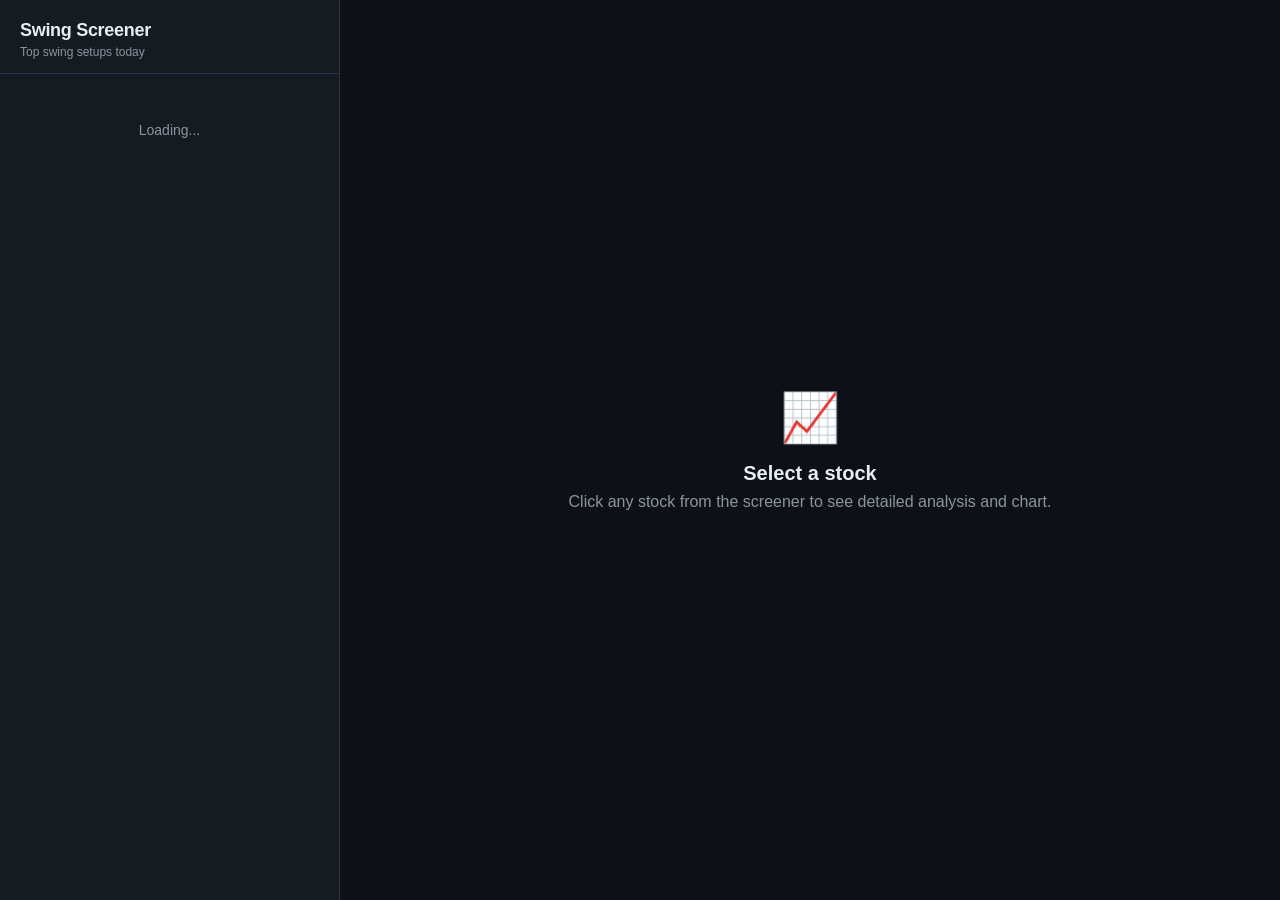
==== templates/index.html @ 5528f88a "Add swing screener web app with show details feature Implements a full swing screener interface with" ====
<!DOCTYPE html>
<html lang="en">
<head>
  <meta charset="UTF-8">
  <meta name="viewport" content="width=device-width, initial-scale=1.0">
  <title>Swing Screener</title>
  <link rel="stylesheet" href="/static/style.css">
</head>
<body>
  <div class="app">
    <!-- Sidebar: screener list -->
    <div class="sidebar">
      <div class="sidebar-header">
        <h1>Swing Screener</h1>
        <p class="subtitle">Top swing setups today</p>
      </div>
      <div id="screener-list" class="stock-list">
        <div class="loading">Loading...</div>
      </div>
    </div>

    <!-- Main panel: stock details -->
    <div class="main-panel" id="main-panel">
      <div class="empty-state">
        <div class="empty-icon">📈</div>
        <h2>Select a stock</h2>
        <p>Click any stock from the screener to see detailed analysis and chart.</p>
      </div>
    </div>
  </div>

  <script src="/static/app.js"></script>
</body>
</html>
---- static/style.css ----
*, *::before, *::after { box-sizing: border-box; margin: 0; padding: 0; }

:root {
  --bg: #0d1117;
  --surface: #161b22;
  --surface2: #1c2230;
  --border: #2a3347;
  --accent: #58a6ff;
  --green: #3fb950;
  --red: #f85149;
  --text: #e6edf3;
  --muted: #8b949e;
  --radius: 10px;
}

body {
  font-family: -apple-system, BlinkMacSystemFont, "Segoe UI", sans-serif;
  background: var(--bg);
  color: var(--text);
  height: 100vh;
  overflow: hidden;
}

.app {
  display: flex;
  height: 100vh;
}

/* ── Sidebar ── */
.sidebar {
  width: 340px;
  min-width: 340px;
  border-right: 1px solid var(--border);
  display: flex;
  flex-direction: column;
  background: var(--surface);
  overflow: hidden;
}

.sidebar-header {
  padding: 20px 20px 14px;
  border-bottom: 1px solid var(--border);
}

.sidebar-header h1 {
  font-size: 18px;
  font-weight: 700;
  letter-spacing: -0.3px;
}

.sidebar-header .subtitle {
  font-size: 12px;
  color: var(--muted);
  margin-top: 4px;
}

.stock-list {
  flex: 1;
  overflow-y: auto;
  padding: 8px;
}

.stock-card {
  padding: 14px;
  border-radius: var(--radius);
  cursor: pointer;
  transition: background 0.15s;
  border: 1px solid transparent;
  margin-bottom: 4px;
}

.stock-card:hover {
  background: var(--surface2);
  border-color: var(--border);
}

.stock-card.active {
  background: var(--surface2);
  border-color: var(--accent);
}

.card-top {
  display: flex;
  justify-content: space-between;
  align-items: flex-start;
  margin-bottom: 6px;
}

.card-left .symbol {
  font-size: 15px;
  font-weight: 700;
  letter-spacing: 0.3px;
}

.card-left .name {
  font-size: 11px;
  color: var(--muted);
  margin-top: 2px;
}

.card-right .price {
  font-size: 15px;
  font-weight: 600;
  text-align: right;
}

.card-right .change {
  font-size: 11px;
  text-align: right;
  margin-top: 2px;
}

.card-signal {
  display: inline-flex;
  align-items: center;
  gap: 4px;
  font-size: 11px;
  background: rgba(88, 166, 255, 0.1);
  color: var(--accent);
  border: 1px solid rgba(88, 166, 255, 0.25);
  border-radius: 20px;
  padding: 2px 8px;
  margin-top: 4px;
}

.up { color: var(--green); }
.down { color: var(--red); }

/* ── Main Panel ── */
.main-panel {
  flex: 1;
  overflow-y: auto;
  padding: 28px 32px;
}

.empty-state {
  display: flex;
  flex-direction: column;
  align-items: center;
  justify-content: center;
  height: 100%;
  text-align: center;
  color: var(--muted);
}

.empty-icon { font-size: 48px; margin-bottom: 16px; }
.empty-state h2 { font-size: 20px; color: var(--text); margin-bottom: 8px; }

/* ── Details View ── */
.details-header {
  display: flex;
  justify-content: space-between;
  align-items: flex-start;
  margin-bottom: 28px;
  flex-wrap: wrap;
  gap: 16px;
}

.details-title .symbol {
  font-size: 30px;
  font-weight: 800;
  letter-spacing: -0.5px;
}

.details-title .company {
  font-size: 15px;
  color: var(--muted);
  margin-top: 4px;
}

.details-title .sector-badge {
  display: inline-block;
  font-size: 11px;
  background: var(--surface2);
  border: 1px solid var(--border);
  border-radius: 20px;
  padding: 2px 10px;
  color: var(--muted);
  margin-top: 8px;
}

.price-block {
  text-align: right;
}

.price-block .big-price {
  font-size: 36px;
  font-weight: 700;
}

.price-block .price-change {
  font-size: 16px;
  margin-top: 4px;
}

/* Signal banner */
.signal-banner {
  background: rgba(63, 185, 80, 0.08);
  border: 1px solid rgba(63, 185, 80, 0.25);
  border-radius: var(--radius);
  padding: 12px 16px;
  display: flex;
  align-items: center;
  gap: 10px;
  margin-bottom: 24px;
  font-size: 14px;
}

.signal-banner .signal-label {
  font-weight: 600;
  color: var(--green);
}

.signal-banner .signal-analysis {
  color: var(--muted);
}

/* Chart */
.chart-section {
  background: var(--surface);
  border: 1px solid var(--border);
  border-radius: var(--radius);
  padding: 20px;
  margin-bottom: 24px;
}

.section-title {
  font-size: 13px;
  font-weight: 600;
  color: var(--muted);
  text-transform: uppercase;
  letter-spacing: 0.5px;
  margin-bottom: 16px;
}

.chart-container {
  height: 140px;
  position: relative;
}

svg.sparkline {
  width: 100%;
  height: 100%;
  overflow: visible;
}

/* Metrics grid */
.metrics-grid {
  display: grid;
  grid-template-columns: repeat(auto-fill, minmax(160px, 1fr));
  gap: 12px;
  margin-bottom: 24px;
}

.metric-card {
  background: var(--surface);
  border: 1px solid var(--border);
  border-radius: var(--radius);
  padding: 14px 16px;
}

.metric-card .metric-label {
  font-size: 11px;
  color: var(--muted);
  text-transform: uppercase;
  letter-spacing: 0.4px;
  margin-bottom: 6px;
}

.metric-card .metric-value {
  font-size: 18px;
  font-weight: 600;
}

.metric-card .metric-sub {
  font-size: 11px;
  color: var(--muted);
  margin-top: 3px;
}

/* RSI bar */
.rsi-bar-wrap {
  margin-top: 8px;
}

.rsi-track {
  height: 6px;
  background: var(--surface2);
  border-radius: 3px;
  position: relative;
  overflow: visible;
}

.rsi-fill {
  height: 100%;
  border-radius: 3px;
  background: var(--accent);
  position: relative;
}

.rsi-marker {
  position: absolute;
  top: -3px;
  width: 12px;
  height: 12px;
  border-radius: 50%;
  background: white;
  border: 2px solid var(--accent);
  transform: translateX(-50%);
}

/* SMA */
.sma-compare {
  display: flex;
  gap: 12px;
  margin-top: 8px;
}

.sma-item {
  font-size: 12px;
  color: var(--muted);
}

.sma-item span {
  font-weight: 600;
}

/* Description */
.description-section {
  background: var(--surface);
  border: 1px solid var(--border);
  border-radius: var(--radius);
  padding: 20px;
}

.description-section p {
  font-size: 14px;
  color: var(--muted);
  line-height: 1.65;
}

/* Loading */
.loading {
  text-align: center;
  color: var(--muted);
  padding: 40px;
  font-size: 14px;
}

/* Scrollbar */
::-webkit-scrollbar { width: 6px; }
::-webkit-scrollbar-track { background: transparent; }
::-webkit-scrollbar-thumb { background: var(--border); border-radius: 3px; }
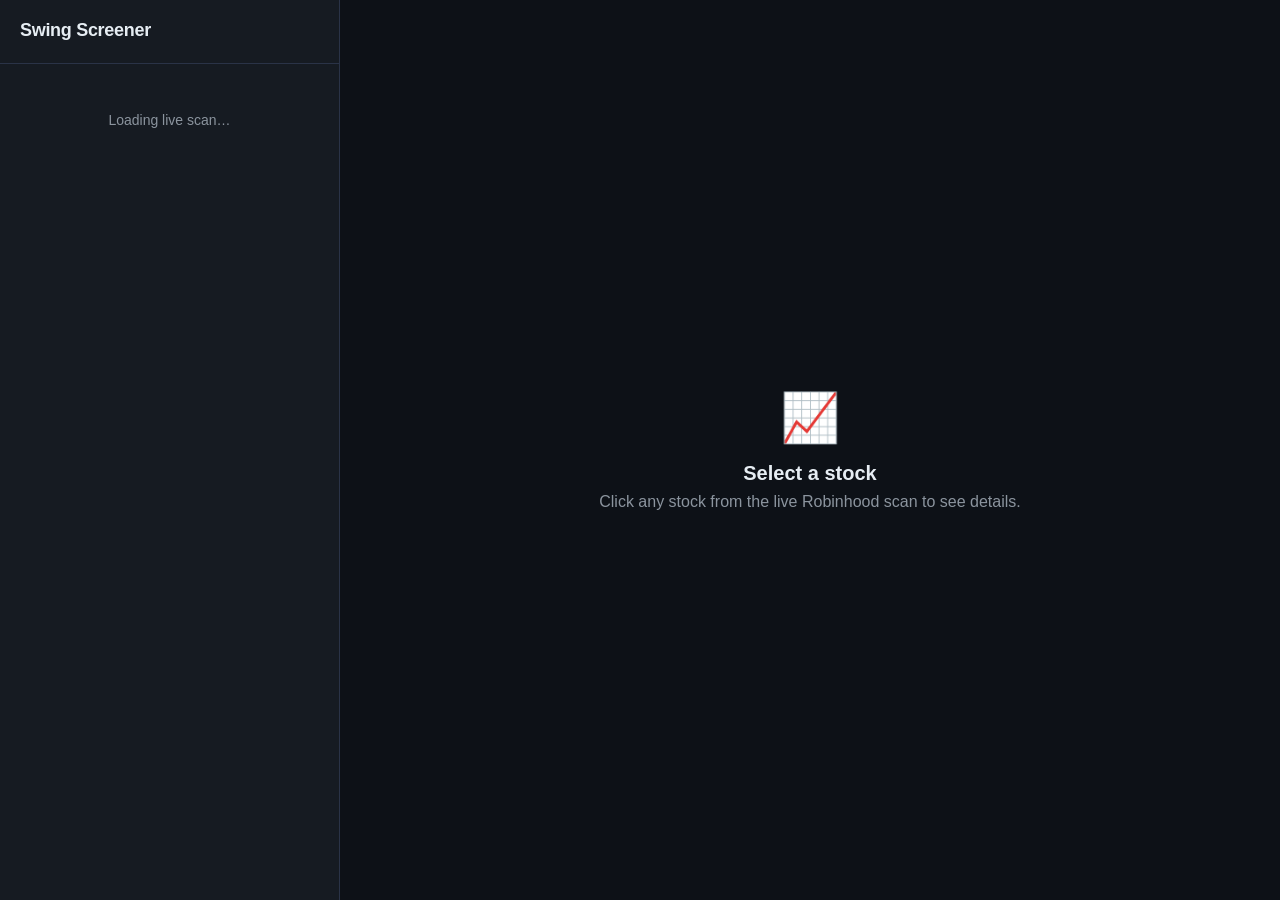
==== commit bbadec0e: "Connect web app to live Robinhood scan data - app.py now reads from data/live_scan.json instead of h" ====
--- a/templates/index.html
+++ b/templates/index.html
@@ -12,11 +12,9 @@
     <div class="sidebar">
       <div class="sidebar-header">
         <h1>Swing Screener</h1>
-        <p class="subtitle">Top swing setups today</p>
+        <div id="meta-bar" class="meta-bar"></div>
       </div>
-      <div id="screener-list" class="stock-list">
-        <div class="loading">Loading...</div>
-      </div>
+      <div id="screener-list" class="stock-list"></div>
     </div>
 
     <!-- Main panel: stock details -->
@@ -24,7 +22,7 @@
       <div class="empty-state">
         <div class="empty-icon">📈</div>
         <h2>Select a stock</h2>
-        <p>Click any stock from the screener to see detailed analysis and chart.</p>
+        <p>Click any stock from the live Robinhood scan to see details.</p>
       </div>
     </div>
   </div>
--- a/static/style.css
+++ b/static/style.css
@@ -347,6 +347,58 @@
   font-size: 14px;
 }
 
+/* Meta bar */
+.meta-bar {
+  display: flex;
+  flex-wrap: wrap;
+  gap: 6px;
+  align-items: center;
+  margin-top: 8px;
+  font-size: 11px;
+}
+
+.meta-title {
+  font-weight: 600;
+  color: var(--accent);
+}
+
+.meta-count {
+  background: rgba(88,166,255,0.1);
+  border: 1px solid rgba(88,166,255,0.2);
+  border-radius: 20px;
+  padding: 1px 7px;
+  color: var(--accent);
+}
+
+.meta-time {
+  color: var(--muted);
+}
+
+/* Scan info / filter chips */
+.scan-info {
+  background: var(--surface);
+  border: 1px solid var(--border);
+  border-radius: var(--radius);
+  padding: 16px 20px;
+  margin-top: 24px;
+}
+
+.filter-chips {
+  display: flex;
+  flex-wrap: wrap;
+  gap: 8px;
+  margin-top: 10px;
+}
+
+.chip {
+  font-size: 12px;
+  background: var(--surface2);
+  border: 1px solid var(--border);
+  border-radius: 20px;
+  padding: 3px 10px;
+  color: var(--muted);
+}
+
 /* Scrollbar */
 ::-webkit-scrollbar { width: 6px; }
 ::-webkit-scrollbar-track { background: transparent; }
